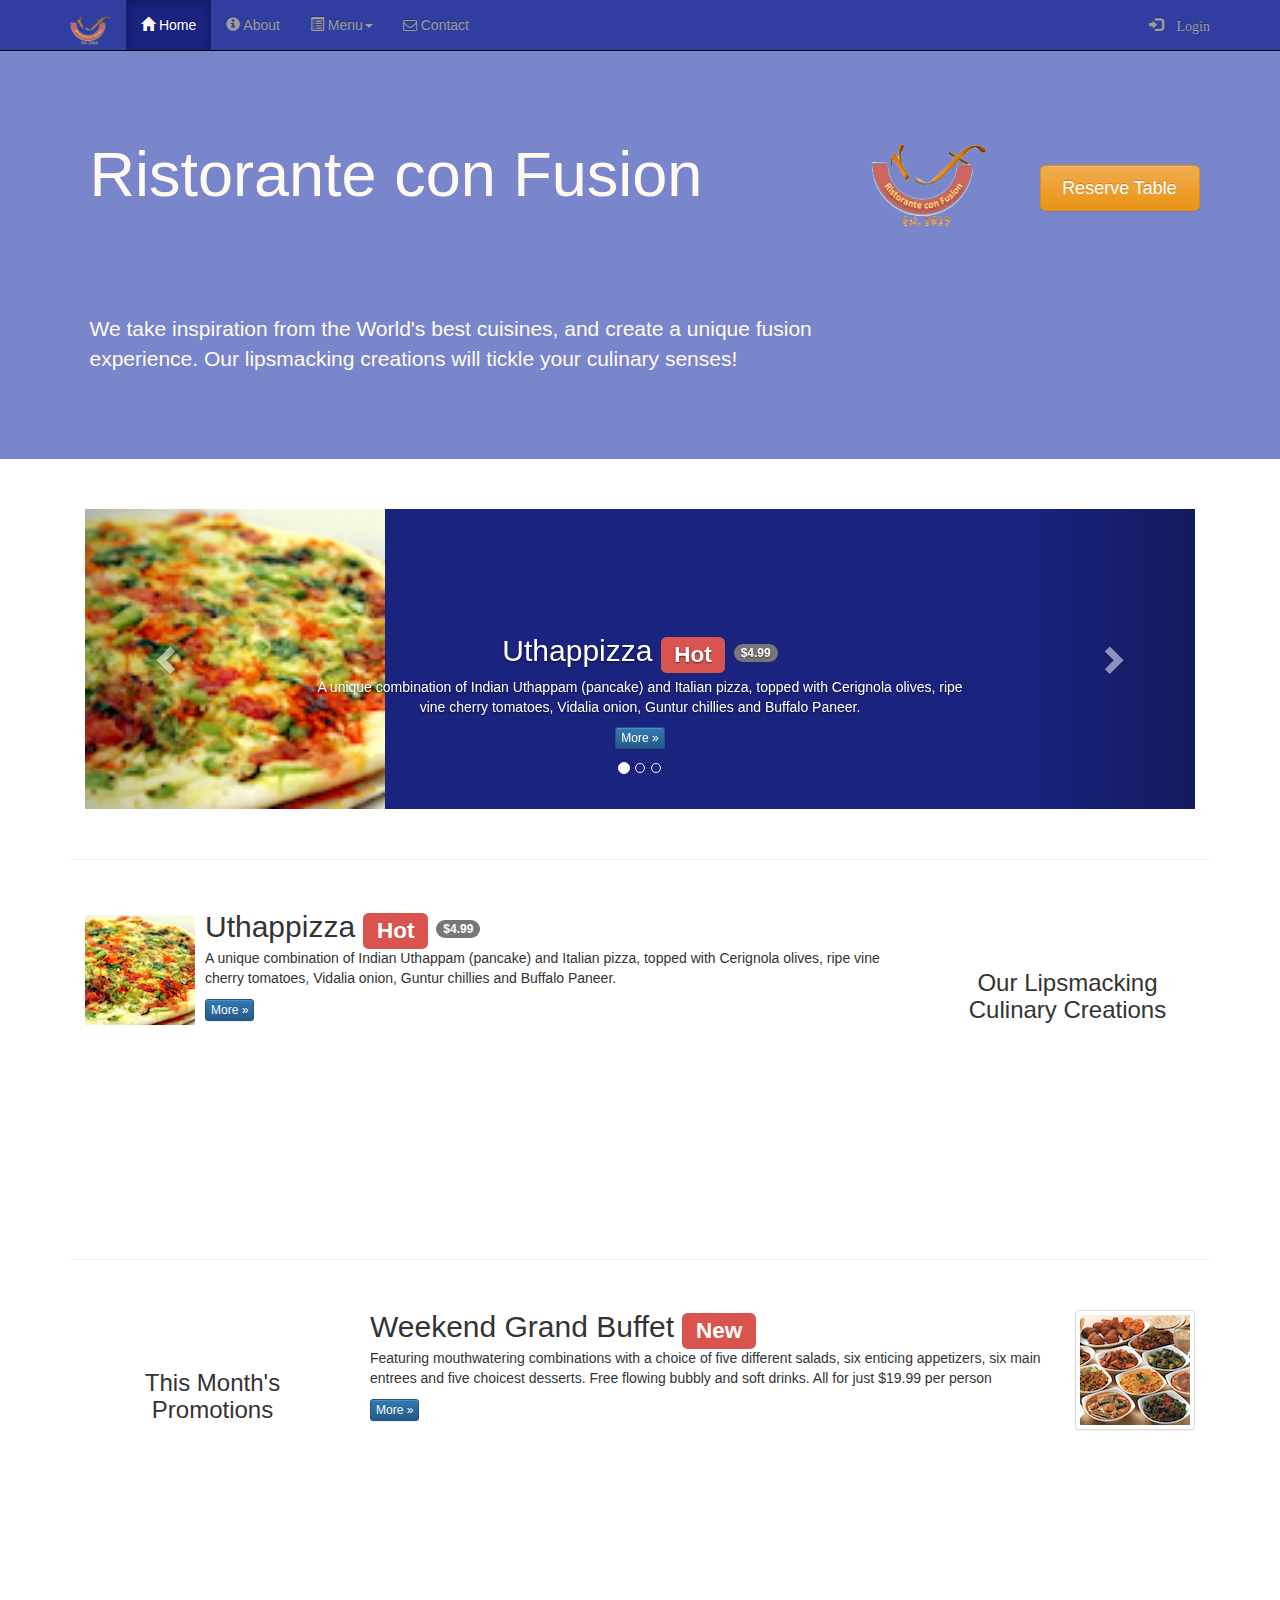
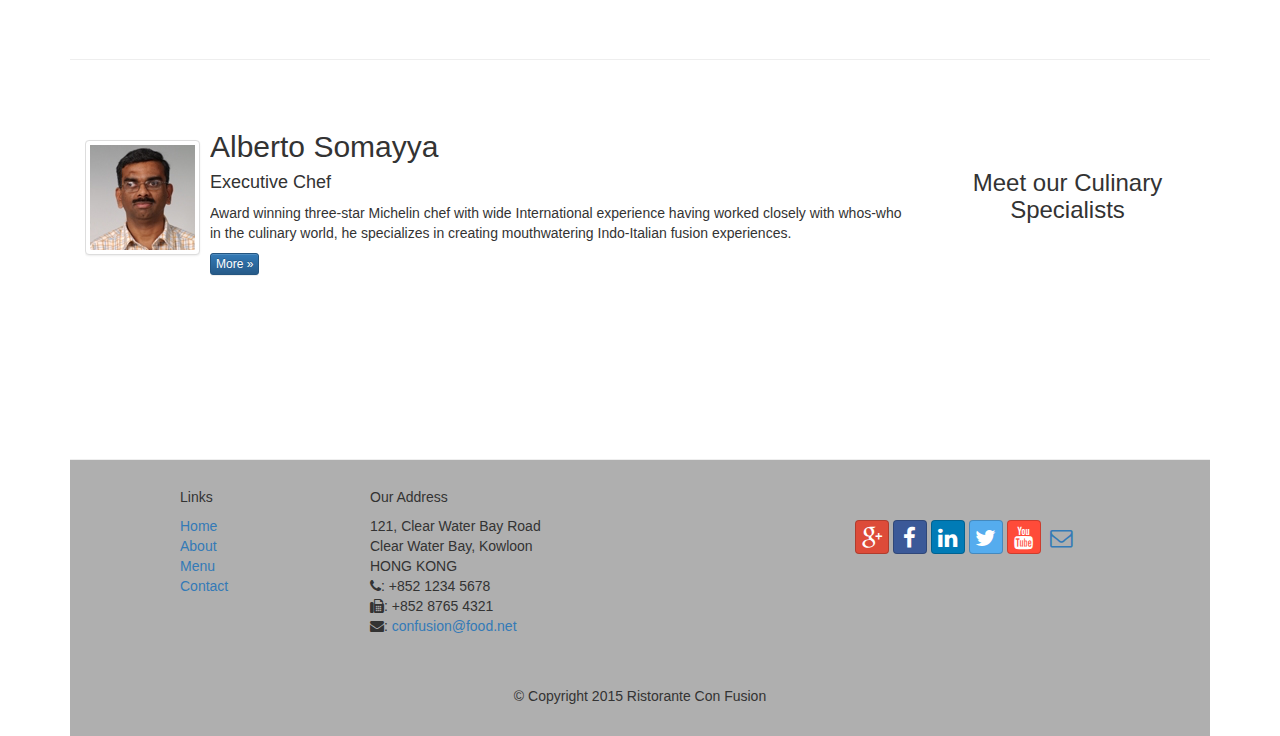
==== FrontEndWebUIFrameworks/week3/conFusion/index.html @ b2c9f596 "week 2 code added" ====
<!DOCTYPE html>
<html lang="en">
<head>

     <meta charset="utf-8">
    <meta http-equiv="X-UA-Compatible" content="IE=edge">
    <meta name="viewport" content="width=device-width, initial-scale=1">
    <!-- The above 3 meta tags *must* come first in the head; any other head 
         content must come *after* these tags -->
    <title>Ristorante Con Fusion</title>
    
     <!-- Bootstrap -->
    <link href="css/bootstrap.min.css" rel="stylesheet">
    <link href="css/bootstrap-theme.min.css" rel="stylesheet">
    <link href="css/font-awesome.min.css" rel="stylesheet">
    <link href="css/bootstrap-social.css" rel="stylesheet">
    <link href="css/mystyles.css" rel="stylesheet">  
    


    <!-- HTML5 shim and Respond.js for IE8 support of HTML5 elements and media queries -->
    <!-- WARNING: Respond.js doesn't work if you view the page via file:// -->
    <!--[if lt IE 9]>
      <script src="https://oss.maxcdn.com/html5shiv/3.7.2/html5shiv.min.js"></script>
      <script src="https://oss.maxcdn.com/respond/1.4.2/respond.min.js"></script>
    <![endif]-->
</head>

<body>
    <nav class="navbar navbar-inverse navbar-fixed-top" role = "navigation">
        
        <div class="container">
                <div class ="navbar-header">
           
            <button type="button" class ="navbar-toggle collapsed"
                    data-toggle = "collapse" data-targed ="#navbar" aria-expanded="false" aria-controls ="navbar">
                <span class ="sr-only">Toggle Navigation</span>
                <span class="icon-bar"></span>
                 <span class="icon-bar"></span>
                 <span class="icon-bar"></span>
           </button>  
<a class ="navbar-brand" href="index.html"> <img src="img/logo.png" height=30 width = 41></a>
        </div>
            <div id="navbar" class="navbar-collapse collapse">
                <ul class="nav navbar-nav">
                     <li class="active"><a href="#"><span class="glyphicon glyphicon-home"
                         aria-hidden="true"></span> Home</a></li>
                    <li><a href="aboutus.html"><span class="glyphicon glyphicon-info-sign"
                         aria-hidden="true"></span> About</a></li>
                    <li class="dorpdown">
                        <a href="#" class="dropdown-toggle" data-toggle ="dropdown"
                           role="button" aria-haspopup ="true" aria-expandend="false">
						   <span class="glyphicon glyphicon-list-alt"
                         aria-hidden="true"></span>
                            Menu<span class="caret"></span></a>
                        <ul class="dropdown-menu">
                            <li><a href="#">Appetizers</a></li>
                            <li><a href="#">Main Courses</a></li>
                            <li><a href="#">Desserts</a></li>
                            <li><a href="#">Drinks</a></li>
                            <li role="separator" class="divider"></li>
                            <li class="dropdown-header">Specials</li>
                            <li><a href="#">Lunch Buffet</a></li>
                            <li><a href="#">Weekend Brunch</a></li>
                        </ul>
                    </li>
                    <li><a href="contactus.html"><i class="fa fa-envelope-o"></i> Contact</a></li>
                </ul>
				<ul class="nav navbar-nav navbar-right">
				<li><a data-toggle ="modal" data-target ="#loginModal">
				<span class="glyphicon glyphicon-log-in"> Login</span></a></li>
				</ul>
				  

				
            </div>
        </div>

    </nav>
	<div id ="loginModal" class = "modal fade" role = "dialog">
		<div class="modal-dialog">
			<!----------modal content-->
			<div class="modal-content">
				<div class="modal-header">
					<button type="button" class="close" data-dismiss="modal">&times;</button>
					<h4 class="modal-title">Login</h4>
				</div>
				<div class="modal-body">
					<form class ="form-inline">
					<div class ="form-group">
						<label class="sr-only" for="email"> Email</label>
						<input type ="email" class ="form-control input-sm" placeholder="Email">
					</div>
					<div class ="form-group">
						<label class="sr-only" for="password"> Password</label>
						<input type ="password" class ="form-control input-sm" placeholder="Password">
					</div>
					<div class ="checkbox" style="color: #000">
						<label>
						<label>
							<input type="checkbox" > Remember me
						</label>
					</div>
					 <button type="submit" class="btn btn-info btn-xs">Sign in</button>
					<button type ="button" class="btn btn-default btn-xs " data-dismiss="modal">Cancel</button>
				</form>
				
				</div>
			</div>
		
		</div>
	</div>
	<div class = "modal fade" id ="reserve-form" role ="dialog">
		<div class = "modal-dialog ">
			<div class = "modal-content">
			
				<form class ="form-horizontal" role ="form">
			
					<div class = "modal-header">
						<button type="button" class="close" data-dismiss="modal">&times;</button>
						<h4> Reserve Table </h4>
					</div>
					<div class ="modal-body">
						<div class ="form-group">
							<label for ="num-guests" class="col-sm-2 control-label">Number of guests</label>
							<div class="col-sm-10">
								<label class="radio-inline">
								<input type="radio"  value="option1"> 1
							</label>
							<label class="radio-inline">
								<input type="radio"  value="option2"> 2
							</label>
							<label class="radio-inline">
								<input type="radio"  value="option3"> 3
							</label>
							<label class="radio-inline">
								<input type="radio"  value="option4"> 4
							</label>
							<label class="radio-inline">
								<input type="radio"  value="option5"> 5
							</label>
							<label class="radio-inline">
								<input type="radio"  value="option6"> 6
							</label>
							</div>
						</div>
						
						<div class ="form-group">
							<label for ="section" class="col-sm-2 control-label"> Section</label>
							<div class="col-sm-10 btn-group" data-toggle ="buttons">
								<label class="btn btn-success active">
								<input type="radio" name="options" id="none-smoking" autocomplete="off" checked>  Non-Smoking
								</label>
								<label class="btn btn-danger">
								<input type="radio" name="options" id="smoking" autocomplete="off"> Smoking
								</label>
							
								
							</div>
						</div>
						
						<div class ="form-group">
							<label for ="date" class="col-sm-2 control-label"> Date and Time</label>
							<div class ="col-sm-10">
							<div class ="col-sm-5 ">
								<div class ="form-group has-feedback" >
									<label class="sr-only" for="date"> Date</label>
									<input type ="text" class ="form-control input-xs" placeholder="Date">
									 <span class="glyphicon glyphicon-calendar form-control-feedback" aria-hidden="true"></span>
									
								</div>
							</div>
							
							
							<div class ="col-sm-5 col-sm-offset-1">
								<div class ="form-group has-feedback" >
									<label class="sr-only" for="time">Time</label>
									<input type ="text" class ="form-control input-xs" placeholder="Time">
									<span class="glyphicon glyphicon-time form-control-feedback" aria-hidden="true"></span>
									
								</div>
							</div>
							
							</div>
						</div>
						<div class = "form-group">
							<div class ="col-sm-2 "></div>
							<div class = "col-sm-10">
							<button type="submit" class ="btn btn-primary">Reserve </button>
							<a class ="btn btn-default" data-dismiss ="modal">Cancel</a>
							</div>
						</div>
						<div class = "form-group">
							<div class="alert alert-warning alert-dismissible col-sm-10 col-sm-offset-1" role="alert">
							<button type="button" class="close" data-dismiss="alert" aria-label="Close"><span aria-hidden="true">&times;</span></button>
							<strong>Warning</strong>::Please <strong><a href="tel:+852 1234 5678">call</a></strong> us to reserve for more than six guests.
							</div>
						</div>
						
					</div>
				
				<form>
			</div>
		</div>
	</div>

    <header class = "jumbotron">

        <!-- Main component for a primary marketing message or call to action -->

        <div class="container">
            <div class = "row row-header">
                <div class="col-xs-12 col-sm-8">
                    <h1>Ristorante con Fusion</h1>
                    <p style="padding:40px;"></p>
                    <p>We take inspiration from the World's best cuisines, and create a unique fusion experience. Our lipsmacking creations will tickle your culinary senses!</p>
                </div>
                <div class="col-xs-12 col-sm-2">
					<p style ="padding:20px">
                    <img src ="img/logo.png" class = "img-responsive">
                </div>
				<div class ="col-xs-12 col-sm-3 col-lg-2">
					<p style="padding-top: 45px">
					<a type = "button"  class ="btn btn-warning  btn-block btn-lg" data-toggle ="modal"
					href="#reserve-form">Reserve Table</a>
				</div>
            </div>
        </div>
    </header>
	
    <div class="container">
		<div class ="row row-content">
			<div class ="col-xs-12">
			<div id="mycarousel" class="carousel slide" data-ride="carousel">
				   <!-- Indicators -->
                <ol class="carousel-indicators">
                    <li data-target="#mycarousel" data-slide-to="0" class="active"></li>
                    <li data-target="#mycarousel" data-slide-to="1"></li>
                    <li data-target="#mycarousel" data-slide-to="2"></li>
                </ol>
				  <!-- Wrapper for slides -->
                <div class="carousel-inner" role="listbox">
                    <div class="item active">
                        <img class="img-responsive"
                         src="img/uthappizza.png" alt="Uthappizza">
                        <div class="carousel-caption">
                        <h2>Uthappizza  <span class="label label-danger">Hot</span> <span class="badge">$4.99</span></h2>
                        <p>A unique combination of Indian Uthappam (pancake) and
                          Italian pizza, topped with Cerignola olives, ripe vine
                          cherry tomatoes, Vidalia onion, Guntur chillies and
                          Buffalo Paneer.</p>
                        <p><a class="btn btn-primary btn-xs" href="#">More &raquo;</a></p>
                        </div>
                    </div>
                    <div class="item">
                        <img class = "img-responsive"
						src ="img/buffet.png" alt ="buffet meal">
                        <div class="carousel-caption">
                        <h2>Weekend Grand Buffet <span class="label label-danger label-xs">New</span></h2>
                         <p>Featuring mouthwatering combinations with a choice of five different salads, six enticing appetizers, 
						 six main entrees and five choicest desserts. 
						 Free flowing bubbly and soft drinks. All for just $19.99 per person </p>
                        </div>
                    </div>
                    <div class="item">
					<img class ="img-responsive" src ="img/alberto.png" alt ="Alberto Somayya">
                        <div class="carousel-caption">
                         <h2 class ="media-heading">Uthappizza <span class ="label label-danger label-xs">Hot</span> <span class="badge">$4.99</span></h2>
						<p>A unique combination of Indian Uthappam (pancake) and Italian pizza, 
						topped with Cerignola olives, ripe vine cherry tomatoes, Vidalia onion,
						Guntur chillies and Buffalo Paneer.</p>
                        </div>
                    </div>
                </div>
					     <!-- Controls -->
                <a class="left carousel-control" href="#mycarousel" role="button" data-slide="prev">
                    <span class="glyphicon glyphicon-chevron-left" aria-hidden="true"></span>
                    <span class="sr-only">Previous</span>
                </a>
                <a class="right carousel-control" href="#mycarousel" role="button" data-slide="next">
                    <span class="glyphicon glyphicon-chevron-right" aria-hidden="true"></span>
                    <span class="sr-only">Next</span>
                </a>
			</div>
			</div>
		</div>
        <div class="row row-content">
            <div class="col-xs-12 col-sm-3 col-sm-push-9">
                <p style="padding:20px;"></p>
                <h3 align=center>Our Lipsmacking Culinary Creations</h3>
            </div>
            <div class="col-xs-12 col-sm-9 col-sm-pull-3">
				<div class = "media">
					<div class ="media-left media-middle">
						<a href ="#">
							<img src = "img/uthappizza.png" alt ="uthapizza">
						</a>
					</div>
					<div class ="media-body">
						<h2 class ="media-heading">Uthappizza <span class ="label label-danger label-xs">Hot</span> <span class="badge">$4.99</span></h2>
						<p>A unique combination of Indian Uthappam (pancake) and Italian pizza, topped with Cerignola olives, ripe vine cherry tomatoes, Vidalia onion, Guntur chillies and Buffalo Paneer.</p>
						<p><a class="btn btn-primary btn-xs" href="#">More &raquo;</a></p>
					</div>
				</div>
            </div>
        </div>


        <div class ="row row-content">
            <div class="col-xs-12 col-sm-3 ">
                <p style="padding:20px;"></p>
                <h3 align=center>This Month's Promotions</h3>
            </div>
            <div class="col-xs-12 col-sm-9 ">
				<div class ="media">
					<div class ="media-body">
						<h2 class="media-heading">Weekend Grand Buffet <span class ="label label-danger label-xs">New</span></h2>
						<p>Featuring mouthwatering combinations with a choice of five different salads, six enticing appetizers, six main entrees and five choicest desserts. Free flowing bubbly and soft drinks. All for just $19.99 per person </p>
						<p><a class ="btn btn-primary btn-xs" href="#">More &raquo;</a></p>
					</div>
					<div class="media-right media-middle">
						<a href ="#">
							<img class ="media-object img-thumbnail" src ="img/buffet.png" alt ="buffet meal">
						</a>
					</div>
				</div>
		   </div>
        </div>

        <div class="row row-content">
            <div class="col-xs-12 col-sm-3 col-sm-push-9">
                <p style="padding:20px;"></p>
                <h3 align=center>Meet our Culinary Specialists</h3>
            </div>
            <div class="col-xs-12 col-sm-9 col-sm-pull-3">
				<div class ="media">
					<div class="media-left media-middle">
						<a href ="#">
							<img class ="media-object img-thumbnail" src ="img/alberto.png" alt ="Alberto Somayya">
						</a>
					</div>
					<div class ="media-body">
						<h2>Alberto Somayya</h2>
						<h4>Executive Chef</h4>
						<p>Award winning three-star Michelin chef with wide International experience having worked closely with whos-who in the culinary world, he specializes in creating mouthwatering Indo-Italian fusion experiences. </p>
						<p><a class ="btn btn-primary btn-xs"ref="#">More &raquo;</a></p>
					</div>
				</div>
            </div>
        </div>
		

		
    </div>

    <footer>
        <div class = "container">
            <div class ="row row-footer">             
                <div class="col-xs-5 col-xs-offset-1 col-sm-2 col-sm-offset-1">
                    <h5>Links</h5>
                    <ul class="list-unstyled">
                        <li><a href="#">Home</a></li>
                        <li><a href="aboutus.html">About</a></li>
                        <li><a href="#">Menu</a></li>
                        <li><a href="#">Contact</a></li>
                    </ul>
                </div>
                <div class="col-xs-6 col-sm-5">
                    <h5>Our Address</h5>
                    <address>
		              121, Clear Water Bay Road<br>
		              Clear Water Bay, Kowloon<br>
		              HONG KONG<br>
		              <i class="fa fa-phone" id="phone"></i>: +852 1234 5678<br>
                      <i class="fa fa-fax"></i>: +852 8765 4321<br>
		              <i class="fa fa-envelope"></i>: 
                         <a href="mailto:confusion@food.net">confusion@food.net</a>

		           </address>
                </div>
                <div class="col-xs-12 col-sm-4">
                   <div class="nav navbar-nav" style="padding: 40px 10px;">
                        <a class="btn btn-social-icon btn-google-plus" href="http://google.com/+"><i class="fa fa-google-plus"></i></a>
                        <a class="btn btn-social-icon btn-facebook" href="http://www.facebook.com/profile.php?id="><i class="fa fa-facebook"></i></a>
                        <a class="btn btn-social-icon btn-linkedin" href="http://www.linkedin.com/in/"><i class="fa fa-linkedin"></i></a>
                        <a class="btn btn-social-icon btn-twitter" href="http://twitter.com/"><i class="fa fa-twitter"></i></a>
                        <a class="btn btn-social-icon btn-youtube" href="http://youtube.com/"><i class="fa fa-youtube"></i></a>
                        <a class="btn btn-social-icon" href="mailto:"><i class="fa fa-envelope-o"></i></a>
                    </div>
                </div>
                <div class="col-xs-12">
                    <p style="padding:10px;"></p>
                    <p align=center>© Copyright 2015 Ristorante Con Fusion</p>
                </div>
            </div>
        </div>
    </footer>
    
    
        <!-- jQuery (necessary for Bootstrap's JavaScript plugins) -->
    <script src="https://ajax.googleapis.com/ajax/libs/jquery/1.11.3/jquery.min.js"></script>
    <!-- Include all compiled plugins (below), or include individual files as needed -->
    <script src="js/bootstrap.min.js"></script>


</body>

</html>
---- FrontEndWebUIFrameworks/week3/conFusion/css/mystyles.css ----
.row-header{
    margin: 0px auto;
    padding: 0px auto;

}
.row-content{
    margin: 0px auto;
    padding: 50px 0px 50px 0px;
    border-bottom: 1px ridge;
    min-height: 400px;
  
    
}
.row-footer{
   background-color: #AfAfAf;
    margin: 0px auto;
    padding: 20px 0px 20px 0px;

}

.jumbotron{

    padding: 70px 30px 70px 39px;
    margin: 0px auto;
    background: #7986CB;
    color: floralwhite;
}
.carousel {
    background:#1A237E;
}
.carousel .item {
  height: 300px;
}
.item img {
    position: absolute;
    top: 0;
    left: 0;
    min-height: 300px;
}
.address{
    font-size: 80%;
    margin: 0px;
    color: #0f0f0f;

}
body{
    padding:50px 0px 0px 0px;
    z-index:0;
}
.carousel {
    background:#1A237E;
}
.carousel .item {
  height: 300px;
}
.item img {
    position: absolute;
    top: 0;
    left: 0;
    min-height: 300px;
}

.tab-content{
	border-left: 1px solid #ddd;
    border-right: 1px solid #ddd;
    border-bottom: 1px solid #ddd;
    padding: 10px;
	
}


.navbar-inverse {
     background: #303F9F;
}

.navbar-inverse .navbar-nav > .active > a,
.navbar-inverse .navbar-nav > .active > a:hover,
.navbar-inverse .navbar-nav > .active > a:focus {
    color: #fff;
    background: #1A237E;
}

.navbar-inverse .navbar-nav > .open > a,
 .navbar-inverse .navbar-nav > .open > a:hover,
 .navbar-inverse .navbar-nav > .open > a:focus {
    color: #fff;
    background: #1A237E;
}

.navbar-inverse .navbar-nav .open .dropdown-menu> li> a,
.navbar-inverse .navbar-nav .open .dropdown-menu {
    background-color: #303F9F;
    color:#eeeeee;
}

.navbar-inverse .navbar-nav .open .dropdown-menu> li> a:hover {
    color:#000000;
}
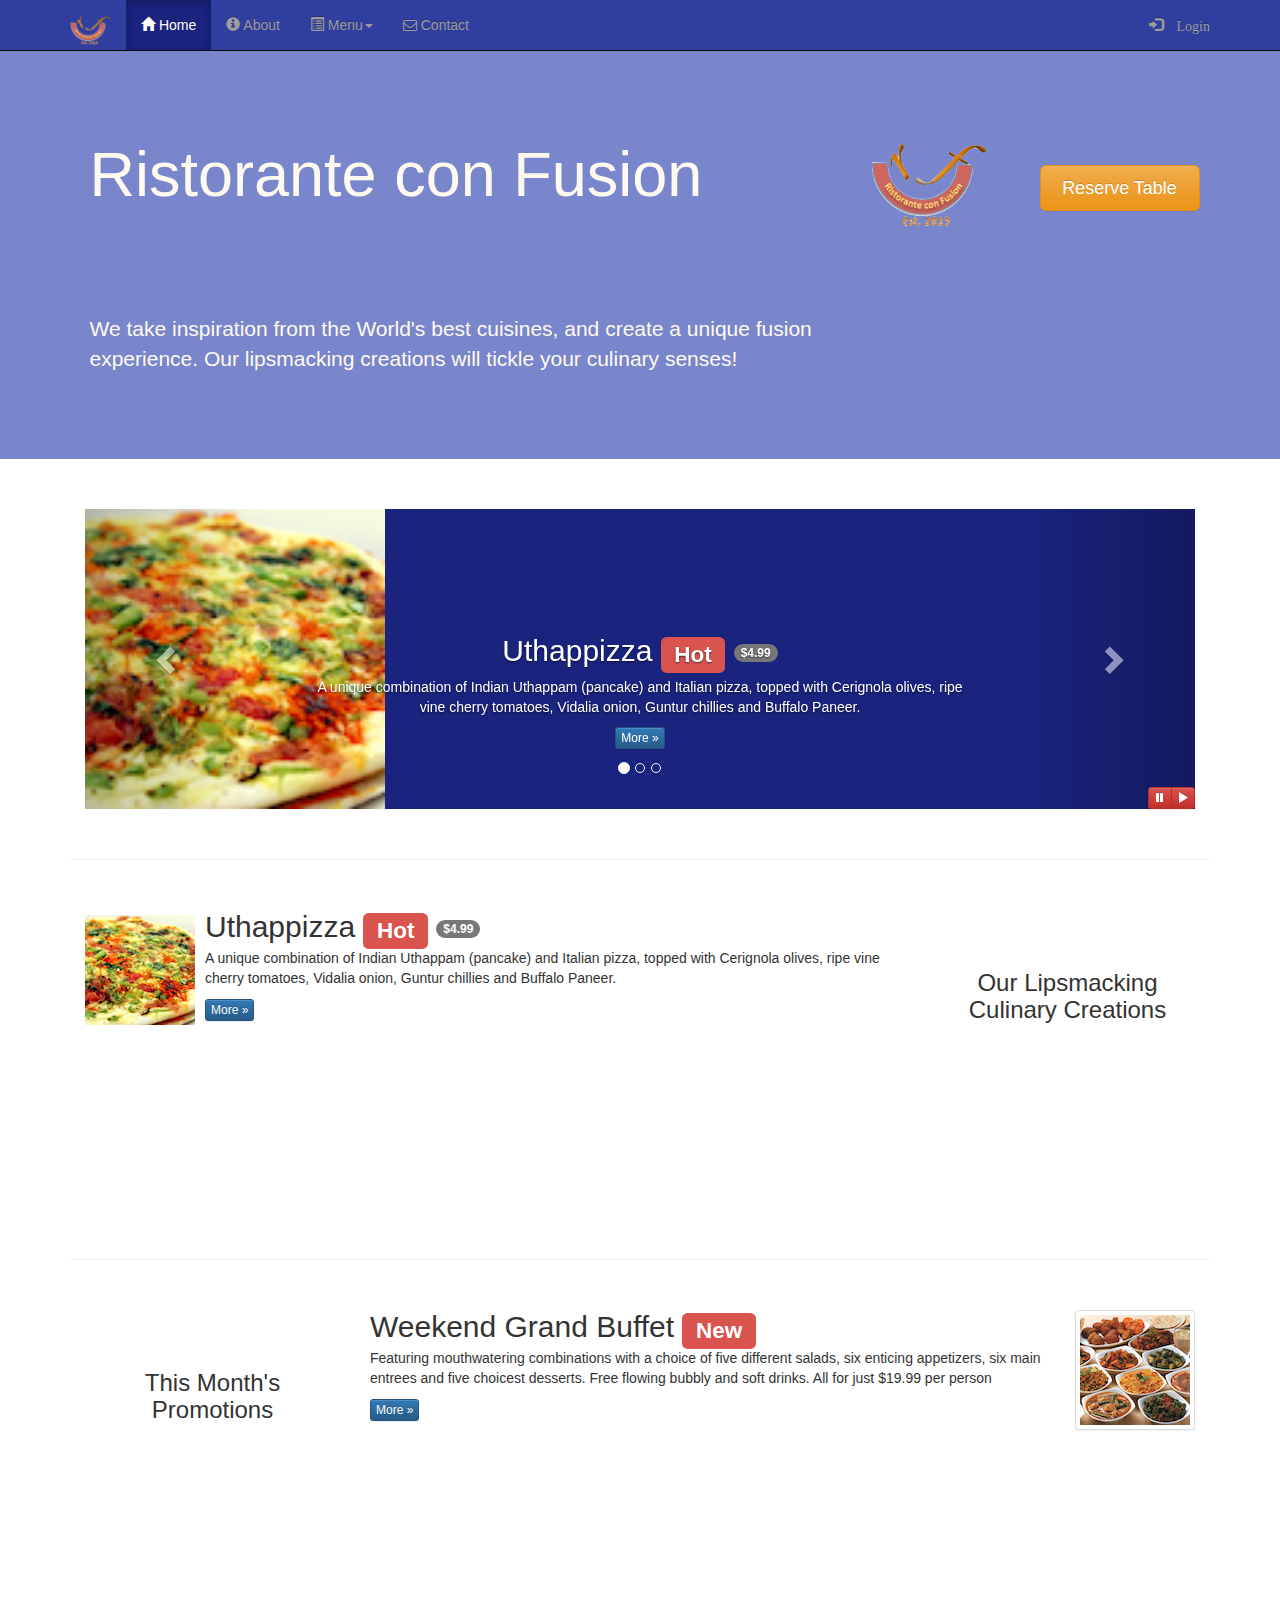
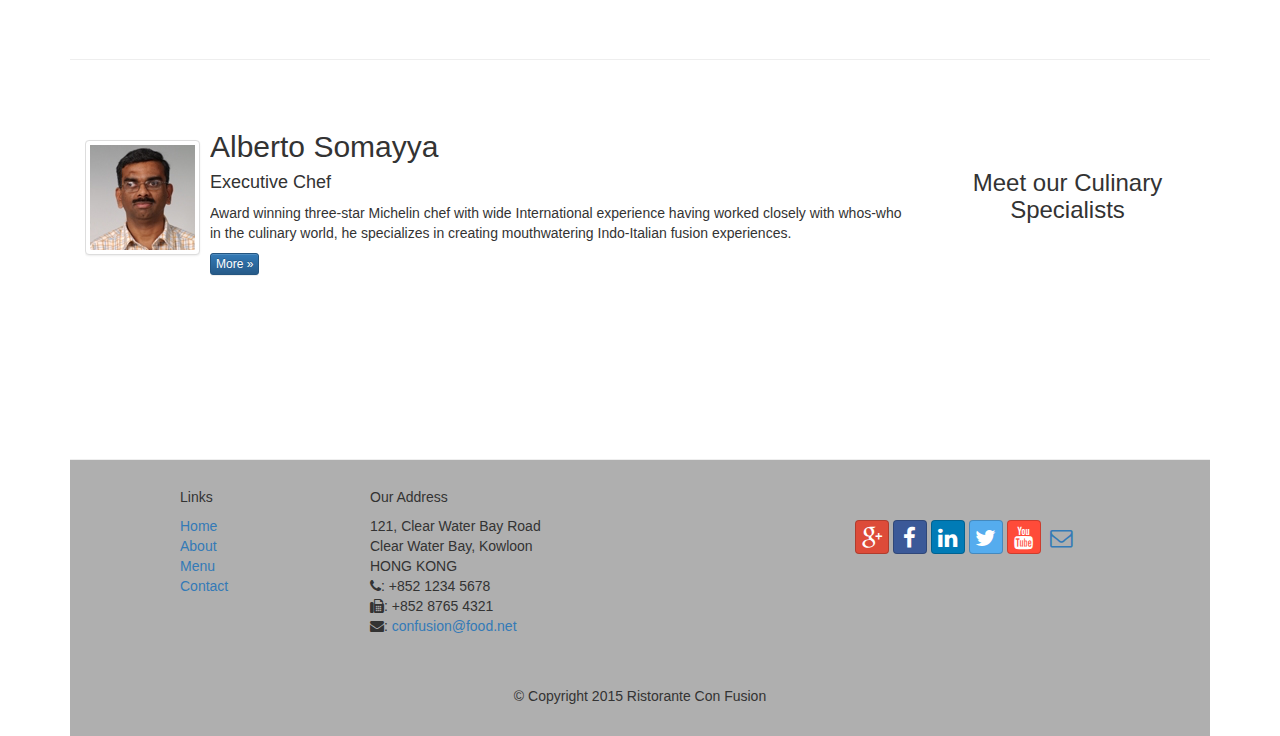
==== commit 76f36a12: "week 4 section 1" ====
--- a/FrontEndWebUIFrameworks/week3/conFusion/index.html
+++ b/FrontEndWebUIFrameworks/week3/conFusion/index.html
@@ -281,6 +281,17 @@
                     <span class="glyphicon glyphicon-chevron-right" aria-hidden="true"></span>
                     <span class="sr-only">Next</span>
                 </a>
+				
+				<!----------------Jquery controls ------------->
+				 <div class="btn-group" id="carouselButtons">
+                    <button class="btn btn-danger btn-xs" id="carousel-pause">
+                	    <span class="glyphicon glyphicon-pause" aria-hidden="true"></span>
+                    </button>
+                    <button class="btn btn-danger btn-xs" id="carousel-play">
+                	    <span class="glyphicon glyphicon-play" aria-hidden="true"></span>
+                    </button>
+                </div>
+   
 			</div>
 			</div>
 		</div>
@@ -401,7 +412,22 @@
     <script src="https://ajax.googleapis.com/ajax/libs/jquery/1.11.3/jquery.min.js"></script>
     <!-- Include all compiled plugins (below), or include individual files as needed -->
     <script src="js/bootstrap.min.js"></script>
-
+	<script>
+	
+        $(document).ready(function(){
+            $("#mycarousel").carousel( { interval: 2000} );
+                          $("#carousel-pause").click(function(e){
+				e.preventDefault();
+                $("#mycarousel").carousel('pause');
+            });
+                        $("#carousel-play").click(function(e){
+						e.preventDefault();
+                $("#mycarousel").carousel('cycle');
+            });
+        });
+    
+	
+	</script>
 
 </body>
 
--- a/FrontEndWebUIFrameworks/week3/conFusion/css/mystyles.css
+++ b/FrontEndWebUIFrameworks/week3/conFusion/css/mystyles.css
@@ -59,7 +59,11 @@
     left: 0;
     min-height: 300px;
 }
-
+#carouselButtons{
+	right: 0px;
+	position:absolute;
+	bottom: 0px;
+}
 .tab-content{
 	border-left: 1px solid #ddd;
     border-right: 1px solid #ddd;
